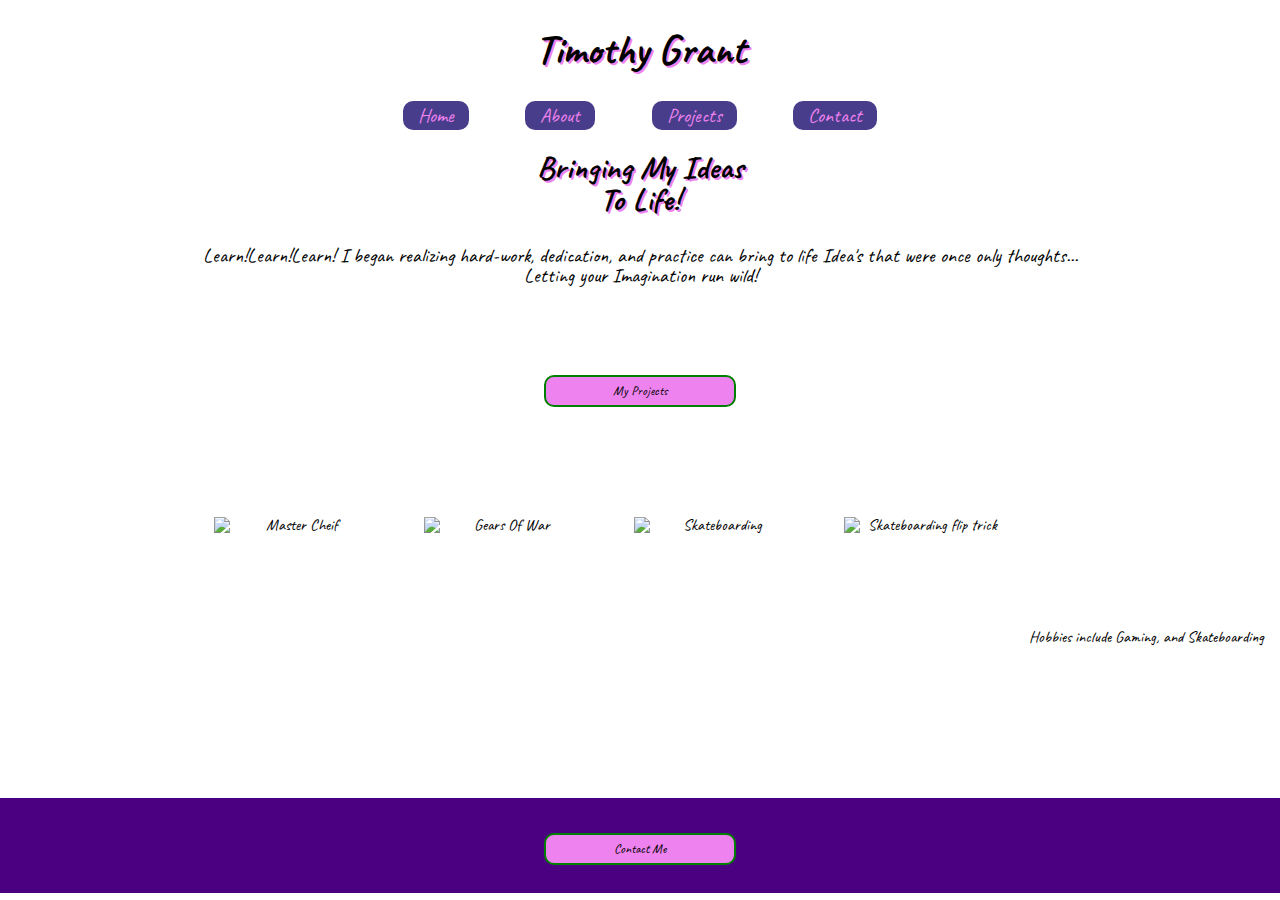
==== index.html @ 6c164201 "Merge 728df074fc81c31b680313bb91f4909415dc0bb2 into 9ee5ec3b364f4053156daab997c01f63239335be" ====
<!DOCTYPE html>
<html lang="en">
<head>
    <link rel="stylesheet" href="style/index.css"/>
    <title>TimmyG's Portfolio</title>
    <style>
        @import url('https://fonts.googleapis.com/css2?family=Caveat&display=swap');
        </style>
</head>
<div id="head">
    <div class="hone">
        <h1>Timothy Grant</h1>
                <nav class="nav">
                    <a href="#">Home</a>
                    <a href="about.html">About</a>
                    <a href="projects.html">Projects</a>
                    <a href="contact.html">Contact</a>
                        <div class="htwo">
                            <h2>Bringing My Ideas<br>To Life! </h2>
                        </div>
                </nav>
    </div>
</div>
<div class="pone">
    <p>Learn!Learn!Learn! I began realizing hard-work, dedication, and practice can bring to life Idea's that were once only thoughts...<br> Letting your Imagination run wild! </p>
</div>
<div class="butone">
    <button>My Projects</button>
</div>
<div class="lowbod">
    <img src="https://i.pinimg.com/originals/33/d7/99/33d7994e00c5098bad5eb9752e47bdfd.jpg" alt="Master Cheif">
    <img src="https://giantbomb1.cbsistatic.com/uploads/scale_medium/0/1070/221095-gearsofwar.jpg" alt="Gears Of War">
    <img src="https://static1.squarespace.com/static/5a79d837aeb625f12ad4e9b2/t/5f4fa47cf41ed579a075175f/1599055049849/Skateboard+England+-+Paul+Scott.jpg?format=1500w" alt="Skateboarding">
    <img src="https://images.unsplash.com/photo-1591311337241-cecfd26f1da1?ixlib=rb-1.2.1&q=80&fm=jpg&crop=entropy&cs=tinysrgb&w=1080&fit=max" alt="Skateboarding flip trick">
    <span>Hobbies include Gaming, and Skateboarding</span>
</div>
<footer>
    <div id="foot">
        <button>Contact Me</button>
    </div>
</footer>
</html>
---- style/index.css ----
/* http://meyerweb.com/eric/tools/css/reset/ 
   v2.0 | 20110126
   License: none (public domain)
*/

html, body, div, span, applet, object, iframe,
h1, h2, h3, h4, h5, h6, p, blockquote, pre,
a, abbr, acronym, address, big, cite, code,
del, dfn, em, img, ins, kbd, q, s, samp,
small, strike, strong, sub, sup, tt, var,
b, u, i, center,
dl, dt, dd, ol, ul, li,
fieldset, form, label, legend,
table, caption, tbody, tfoot, thead, tr, th, td,
article, aside, canvas, details, embed, 
figure, figcaption, footer, header, hgroup, 
menu, nav, output, ruby, section, summary,
time, mark, audio, video {
	margin: 0;
	padding: 0;
	font-size: 100%;
	font: inherit;
	vertical-align: baseline;
}
/* HTML5 display-role reset for older browsers */
article, aside, details, figcaption, figure, 
footer, header, hgroup, menu, nav, section {
	display: block;
}
body {
	line-height: 1;
}
ol, ul {
	list-style: none;
}
blockquote, q {
	quotes: none;
}
blockquote:before, blockquote:after,
q:before, q:after {
	content: '';
	content: none;
}
table {
	border-collapse: collapse;
}/* Add CSS styling here */
*{
    /*border:1px black solid;*/
    text-align:center;
    font-family: 'Caveat', cursive;
}
html{
    font-family: 'Caveat', cursive;
}
h1 {
    font-size:42px;
    font-weight:bolder;
    text-shadow:2px 2px violet;
}
.htwo{
    font-size:32px;
    font-weight:bold;
    text-shadow:2px 2px violet;
}
.nav{
    font-size:20px;
}
#head{
    width:100%;
    height:130px;
    margin:1% 0% 4% 0%;
    padding:16px 0px;
    


}
.hone .nav {
    width:100%;
    height:130px;
    margin:2% 0% 2% 0%;
    padding:10px 0px;
    height:300px;
}
.nav a{
    margin:2%;
    padding:2px 15px;
    text-decoration: none;
    background-color: darkslateblue;
    color:violet;
    border-radius:10px;
}
.nav a:hover{
    background-color:violet;
    color:darkslateblue;
    transition:.3s;
}
.htwo {
    margin:1rem;
    padding:10px;
}
.pone{
    padding:20px;
    font-size:20px;
}
.butone{
    width:100%;
    height:170px;
    background:url(https://image.freepik.com/free-vector/ultra-wide-wallpaper-abstract-topographic-background_87538-1076.jpg)
}
.butone{
    display:flex;
    justify-content:center;
    align-items:center;
}
.lowbod {
    padding:16px;
    font-size:16px;
    display:flex;
    justify-content:flex-end;
    align-items:center;
}
.lowbod img{
    margin:2%;
    width:10rem;
    height:15rem;
}
footer{
    height:60px;
    padding-top:35px;
    background-color: indigo;
}
button{
    width:12rem;
    height:2rem;
    background-color:violet;
    border:2px solid green;
    border-radius:10px;
}
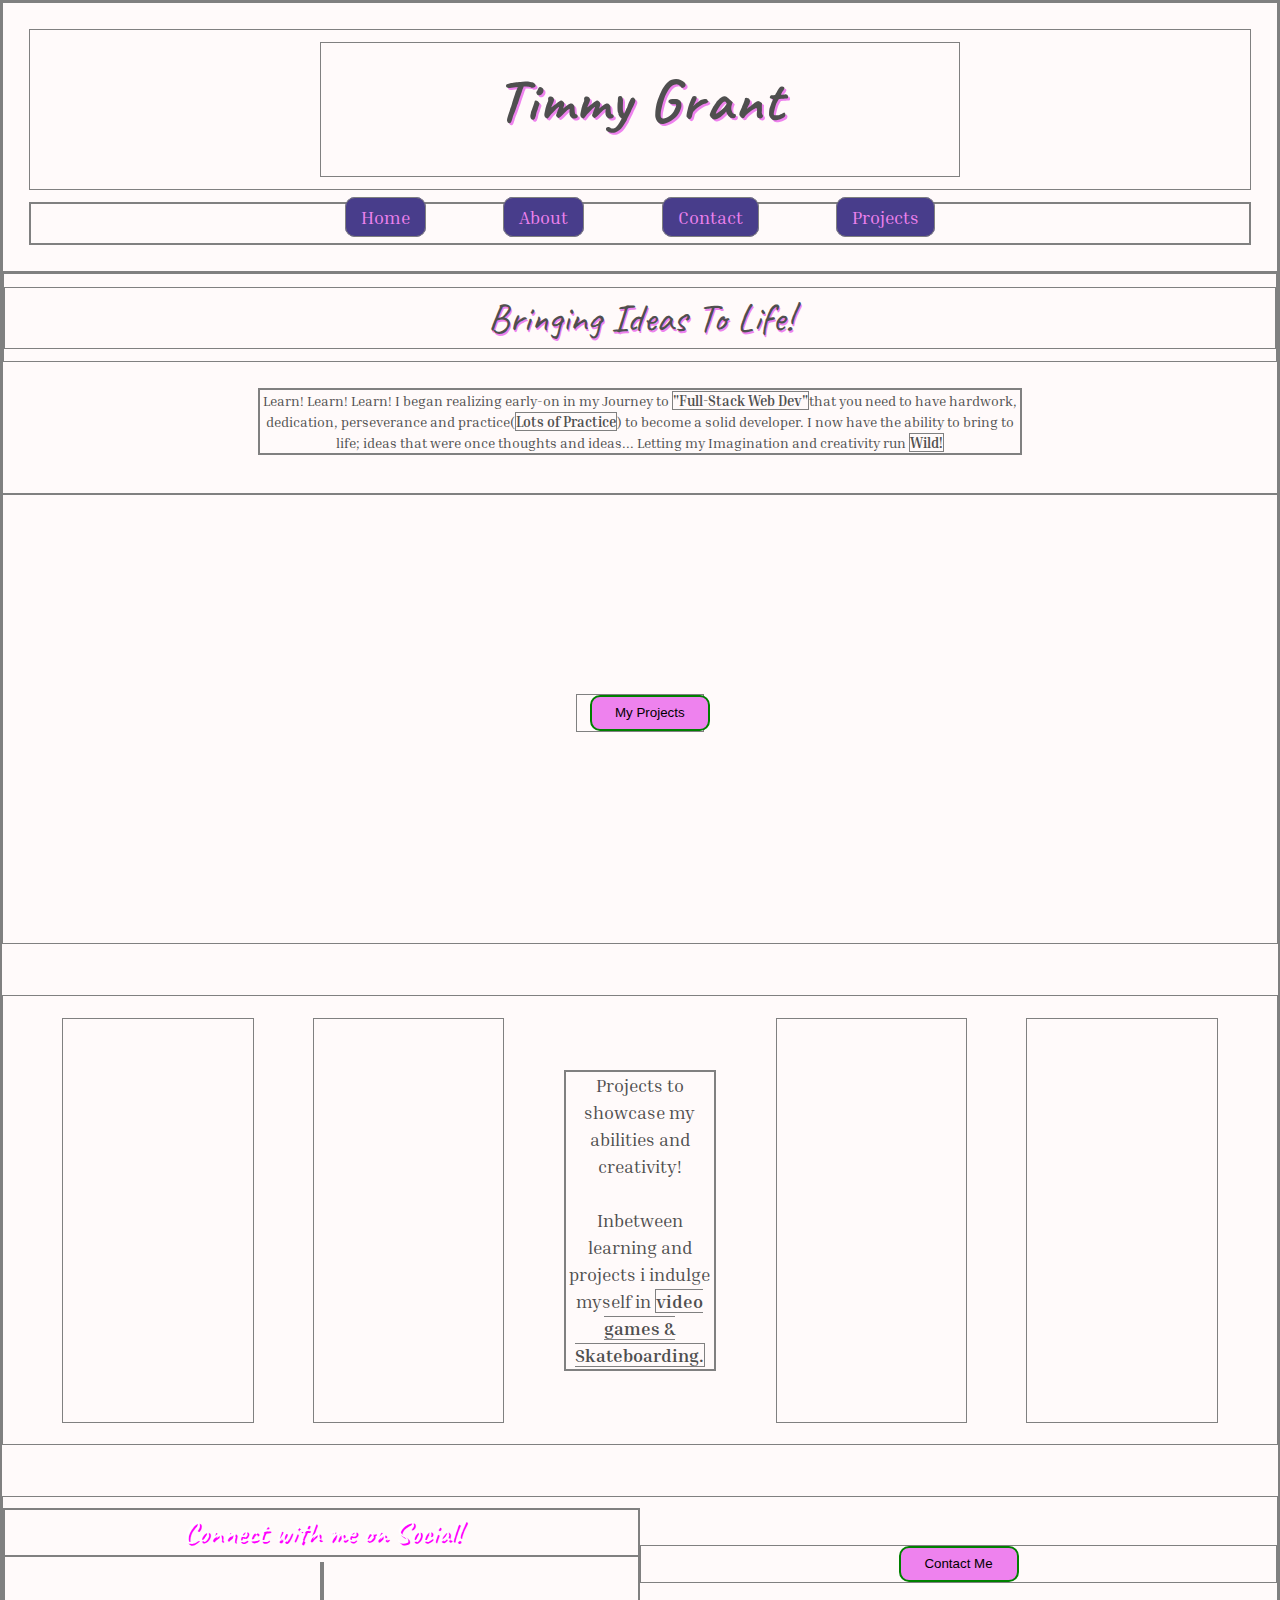
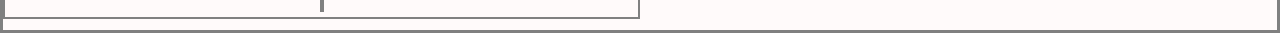
==== commit 23bf902a: "Wrote HTML and styled with CSS, Index is done, still have to complete others" ====
--- a/index.html
+++ b/index.html
@@ -1,42 +1,65 @@
 <!DOCTYPE html>
 <html lang="en">
 <head>
+    <meta charset="UTF-8">
+    <meta name="viewport" content="width=device-width, initial-scale=1.0">
+    <title>Timmy G portfolio</title>
+    <link href="https://fonts.googleapis.com/css2?family=Caveat:wght@700&family=Inria+Serif:ital@1&display=swap" rel="stylesheet">
+    <link rel="stylesheet" href="https://use.fontawesome.com/releases/v5.15.1/css/all.css" integrity="sha384-vp86vTRFVJgpjF9jiIGPEEqYqlDwgyBgEF109VFjmqGmIY/Y4HV4d3Gp2irVfcrp" crossorigin="anonymous">
     <link rel="stylesheet" href="style/index.css"/>
-    <title>TimmyG's Portfolio</title>
-    <style>
-        @import url('https://fonts.googleapis.com/css2?family=Caveat&display=swap');
-        </style>
 </head>
-<div id="head">
-    <div class="hone">
-        <h1>Timothy Grant</h1>
-                <nav class="nav">
-                    <a href="#">Home</a>
-                    <a href="about.html">About</a>
-                    <a href="projects.html">Projects</a>
-                    <a href="contact.html">Contact</a>
-                        <div class="htwo">
-                            <h2>Bringing My Ideas<br>To Life! </h2>
-                        </div>
-                </nav>
-    </div>
-</div>
-<div class="pone">
-    <p>Learn!Learn!Learn! I began realizing hard-work, dedication, and practice can bring to life Idea's that were once only thoughts...<br> Letting your Imagination run wild! </p>
-</div>
-<div class="butone">
-    <button>My Projects</button>
-</div>
-<div class="lowbod">
-    <img src="https://i.pinimg.com/originals/33/d7/99/33d7994e00c5098bad5eb9752e47bdfd.jpg" alt="Master Cheif">
-    <img src="https://giantbomb1.cbsistatic.com/uploads/scale_medium/0/1070/221095-gearsofwar.jpg" alt="Gears Of War">
-    <img src="https://static1.squarespace.com/static/5a79d837aeb625f12ad4e9b2/t/5f4fa47cf41ed579a075175f/1599055049849/Skateboard+England+-+Paul+Scott.jpg?format=1500w" alt="Skateboarding">
-    <img src="https://images.unsplash.com/photo-1591311337241-cecfd26f1da1?ixlib=rb-1.2.1&q=80&fm=jpg&crop=entropy&cs=tinysrgb&w=1080&fit=max" alt="Skateboarding flip trick">
-    <span>Hobbies include Gaming, and Skateboarding</span>
-</div>
-<footer>
-    <div id="foot">
-        <button>Contact Me</button>
-    </div>
-</footer>
+<body class="container">
+   <header>
+       <div class="header">
+           <h1>Timmy Grant</h1>
+        </div>
+        <div class="dnav">
+            <nav class="nav">
+                <a href="index.html">Home</a>
+                <a href="about.html">About</a>
+                <a href="contact.html">Contact</a>
+                <a href="projects.html">Projects</a>
+            </nav>
+        </div>
+    </header> 
+    <section>
+        <div class="top">
+            <h2>Bringing Ideas To Life!</h2>
+        </div>
+        <div class="toppar">
+            <p class="par">Learn! Learn! Learn! I began realizing early-on in my Journey to <span class="bold"> "Full-Stack Web Dev"</span>that you need to have hardwork, dedication, perseverance and practice(<span class="bold">Lots of Practice</span>) to become a solid developer. I now have the ability to bring to life; ideas that were once thoughts and ideas... Letting my Imagination and creativity run <span class="bold">Wild!</span> </p>
+        </div>
+    </section>
+    <section class="banner">
+        <div class="button">
+        <button>My Projects</button>
+        </div>
+    </section>
+    <section class="bottom">
+        <div class="div imgone">
+
+        </div>
+        <div class="imgtwo">
+
+        </div>
+        <div class="text">
+            <p class="ptext">Projects to showcase my abilities and creativity!<br><br>Inbetween learning and projects i indulge myself in <span class="bold">video games & Skateboarding.</span></p>
+        </div>
+        <div class="imgthree">
+
+        </div>
+        <div class="imgfour">
+
+        </div>
+        </section>
+        <footer class="foot">
+        <div class="socfoot">
+            <h3>Connect with me on Social!</h3>
+            <nav class="social">
+                <a href="https://www.linkedin.com/in/timothy-dgrant/" target="_blank"><i class="fab fa-linkedin"></i></a>
+            </nav>
+        </div>
+        <div class="dfoot"><button>Contact Me</button></div>
+    </footer>
+    </body>
 </html>--- a/style/index.css
+++ b/style/index.css
@@ -1,3 +1,4 @@
+/* Add CSS styling here */
 /* http://meyerweb.com/eric/tools/css/reset/ 
    v2.0 | 20110126
    License: none (public domain)
@@ -18,6 +19,7 @@
 time, mark, audio, video {
 	margin: 0;
 	padding: 0;
+	/* border: 0; */
 	font-size: 100%;
 	font: inherit;
 	vertical-align: baseline;
@@ -43,47 +45,76 @@
 }
 table {
 	border-collapse: collapse;
-}/* Add CSS styling here */
+	border-spacing: 0;
+}
+
+/*General Styles*/
 *{
-    /*border:1px black solid;*/
-    text-align:center;
+    box-sizing: border-box;
+    padding:0;
+    margin:0;
+    width: 100%;
+    border:1px solid grey;
+}
+html{
+    font-size:62.5%;
+}
+body{
+    width:100%;
+    margin:0 auto;
+    font-size:1.8rem;
+    line-height:1.5;
+    color:#4f4f4f;
+    font-family: 'Inria Serif', serif;
+    background-color: #fffafa;
+
+}
+h1{
+    width:50vw;
+    height:15vh;
+    padding: 1% 2%;
+    margin:1% auto;
+    text-align:center;
+    letter-spacing:2px;
     font-family: 'Caveat', cursive;
-}
-html{
-    font-family: 'Caveat', cursive;
-}
-h1 {
-    font-size:42px;
     font-weight:bolder;
-    text-shadow:2px 2px violet;
-}
-.htwo{
-    font-size:32px;
-    font-weight:bold;
-    text-shadow:2px 2px violet;
-}
-.nav{
-    font-size:20px;
-}
-#head{
-    width:100%;
-    height:130px;
-    margin:1% 0% 4% 0%;
-    padding:16px 0px;
+    font-size:6rem;
+    text-shadow: 2px 2px violet;
+
+}
+header{
+    widows: 100%;
+    height:30vh;
+    margin:0 auto;
+    padding:2%;
+    text-align: center;
+    display:flex;
+    flex-direction: column;
+    align-items: center;
+    justify-content: center;
+}
+.header{
+    /* display:flex;
+    justify-content: center; */
+}
+.banner{
+    width:100%;
+    height:50vh;
+    background:url(https://images7.alphacoders.com/104/thumb-1920-1048312.png);
+    background-size:cover;
+    background-repeat: no-repeat;
+    background-position: bottom;
+}
+.dnav{
+    margin-top:1%;
+    display:flex;
+    height:10vh;
+    flex-flow:nowrap;
     
-
-
-}
-.hone .nav {
-    width:100%;
-    height:130px;
-    margin:2% 0% 2% 0%;
-    padding:10px 0px;
-    height:300px;
 }
 .nav a{
-    margin:2%;
-    padding:2px 15px;
+    margin:3%;
+    padding:8px 15px;
     text-decoration: none;
     background-color: darkslateblue;
     color:violet;
@@ -94,45 +125,126 @@
     color:darkslateblue;
     transition:.3s;
 }
-.htwo {
-    margin:1rem;
-    padding:10px;
-}
-.pone{
-    padding:20px;
-    font-size:20px;
-}
-.butone{
-    width:100%;
-    height:170px;
-    background:url(https://image.freepik.com/free-vector/ultra-wide-wallpaper-abstract-topographic-background_87538-1076.jpg)
-}
-.butone{
-    display:flex;
-    justify-content:center;
-    align-items:center;
-}
-.lowbod {
-    padding:16px;
-    font-size:16px;
-    display:flex;
-    justify-content:flex-end;
-    align-items:center;
-}
-.lowbod img{
-    margin:2%;
-    width:10rem;
-    height:15rem;
-}
-footer{
-    height:60px;
-    padding-top:35px;
-    background-color: indigo;
-}
-button{
+h2{
+    margin:1% auto;
+    text-align: center;
+    font-size:4rem;
+    font-family: 'Caveat', cursive;
+    text-shadow: 1.5px 1.5px violet;
+}
+.toppar{
+    width:60%;
+    margin:2% auto 3%;
+    text-align:center;
+    font-size:1.4rem;
+}
+.banner{
+    display:flex;
+    justify-content: center;
+    align-items: center;
+}
+.button{
+    width:10%;
+    margin:0 auto;
+    margin-bottom:1%;
+}
+.button button{
     width:12rem;
-    height:2rem;
+    height:4vh;
+    margin-left:10%;
+    text-align:center;
     background-color:violet;
     border:2px solid green;
     border-radius:10px;
-}+}
+.bold{
+    font-weight: bold;
+}
+.bottom{
+    margin:4% auto;
+    height:50vh;
+    display:flex;
+    flex-direction: row;
+    align-items: center;
+    justify-content: space-evenly;
+
+}
+.imgone{
+    width:15%;
+    height:45vh;
+    background:url(https://i.pinimg.com/originals/33/d7/99/33d7994e00c5098bad5eb9752e47bdfd.jpg);
+    background-size:cover;
+    background-repeat:no-repeat;
+    background-position: center top;
+}
+.imgtwo{
+    width: 15%;
+    height:45vh;
+    background:url(https://giantbomb1.cbsistatic.com/uploads/scale_medium/0/1070/221095-gearsofwar.jpg);
+    background-size:cover;
+    background-repeat: no-repeat;
+    background-position: center top;
+}
+.text{
+    text-align: center;
+    width:12%;
+}
+.imgthree{
+    width: 15%;
+    height:45vh;
+    background:url(https://static1.squarespace.com/static/5a79d837aeb625f12ad4e9b2/t/5f4fa47cf41ed579a075175f/1599055049849/Skateboard+England+-+Paul+Scott.jpg?format=1500w);
+    background-size:cover;
+    background-repeat:no-repeat;
+    background-position: center top;
+}
+.imgfour{
+    width:15%;
+    height:45vh;
+    background:url(https://images.unsplash.com/photo-1591311337241-cecfd26f1da1?ixlib=rb-1.2.1&q=80&fm=jpg&crop=entropy&cs=tinysrgb&w=1080&fit=max);
+    background-size:cover;
+    background-repeat:no-repeat;
+    background-position: center top;
+}
+footer{
+    height:15vh;
+    text-align: center;
+    /* margin:0 auto; */
+    background:url(https://wallup.net/wp-content/uploads/2015/12/102302-abstract.jpg);
+    background-size:cover;
+    background-repeat:no-repeat;
+    display: flex;
+    justify-content: center;
+    align-items: center;
+
+}
+footer button{
+    width:12rem;
+    height:4vh;
+    text-align:center;
+    background-color:violet;
+    border:2px solid green;
+    border-radius:10px;
+
+}
+.contsec, .projsec, .aboutsec{
+    height:70vh;
+}
+h3{
+
+    font-family: 'Caveat', cursive;
+    color:white;
+    font-size:3rem;
+    text-shadow: 1.5px 1.5px magenta;
+    
+}
+.socfoot{
+    width:100%;
+}
+.social{
+    width:100%;
+} 
+ .socfoot .social a{
+    width:100%;
+    color:white;
+    font-size:4rem;
+} 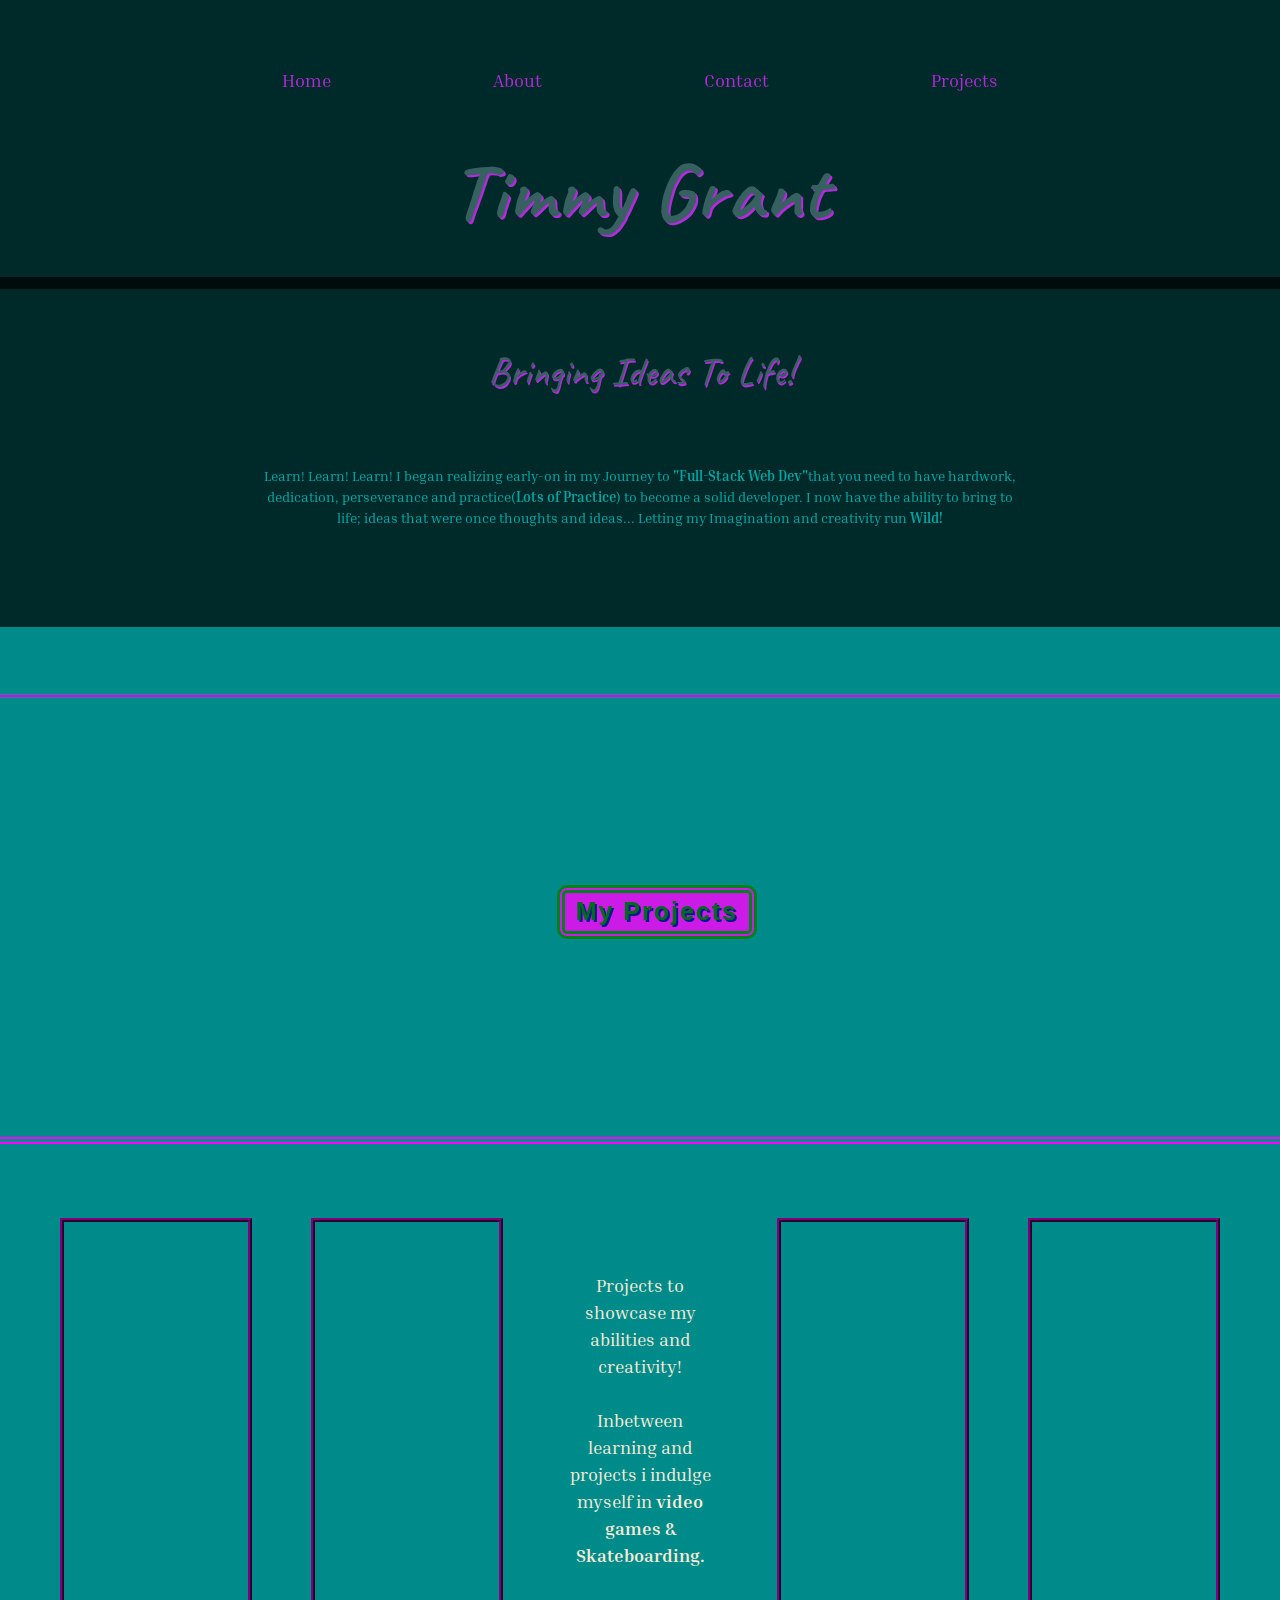
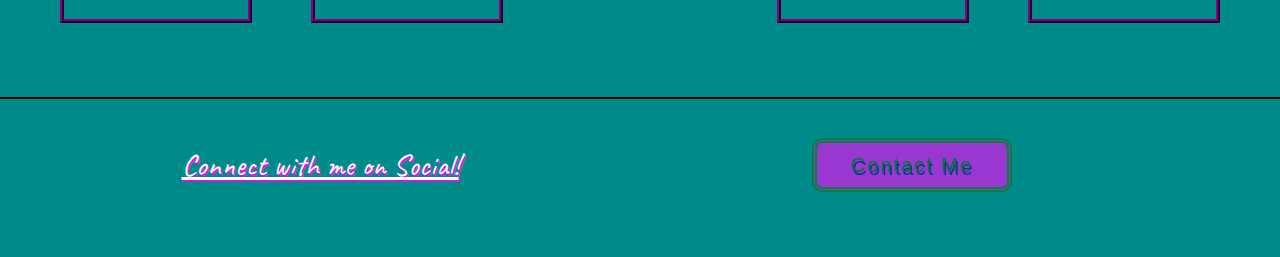
==== commit d8065b87: "Added a animated wallpaper" ====
--- a/index.html
+++ b/index.html
@@ -9,27 +9,36 @@
     <link rel="stylesheet" href="style/index.css"/>
 </head>
 <body class="container">
-   <header>
-       <div class="header">
-           <h1>Timmy Grant</h1>
-        </div>
-        <div class="dnav">
-            <nav class="nav">
-                <a href="index.html">Home</a>
-                <a href="about.html">About</a>
-                <a href="contact.html">Contact</a>
-                <a href="projects.html">Projects</a>
-            </nav>
-        </div>
-    </header> 
-    <section>
+   <div class="wrapper">  
+        <header>
+        
+            <div class="header">
+           
+                <h1>Timmy Grant</h1>
+            </div>
+        
+            <div class="dnav">
+                <nav class="nav">
+                    <a href="index.html">Home</a>
+                    <a href="about.html">About</a>
+                    <a href="contact.html">Contact</a>
+                    <a href="projects.html">Projects</a>
+                </nav>
+            </div>
+        
+        </header>
+    
+    
+    <section class="sectwo">
         <div class="top">
             <h2>Bringing Ideas To Life!</h2>
         </div>
         <div class="toppar">
             <p class="par">Learn! Learn! Learn! I began realizing early-on in my Journey to <span class="bold"> "Full-Stack Web Dev"</span>that you need to have hardwork, dedication, perseverance and practice(<span class="bold">Lots of Practice</span>) to become a solid developer. I now have the ability to bring to life; ideas that were once thoughts and ideas... Letting my Imagination and creativity run <span class="bold">Wild!</span> </p>
         </div>
+    
     </section>
+</div>
     <section class="banner">
         <div class="button">
         <button>My Projects</button>
--- a/style/index.css
+++ b/style/index.css
@@ -48,13 +48,44 @@
 	border-spacing: 0;
 }
 
+@import url('https://fonts.googleapis.com/css?family=Lobster&display=swap') repeat scroll 0 0 rgba(0, 0, 0 , 0);
+
+body {
+  background: #fff;
+}
+
+/* .title {
+  font-size: 5.6rem;
+  font-family: 'Lobster', cursive;
+} */
+
+.wrapper {
+  background: url("https://images.unsplash.com/photo-1465146633011-14f8e0781093?ixlib=rb-1.2.1&ixid=eyJhcHBfaWQiOjEyMDd9&auto=format&fit=crop&w=3450&q=80");
+  color: #eee;
+  width: 100%;
+  height: 80vh;
+  /* display: flex;
+  justify-content: center;
+  align-items: center; */
+  perspective: 1000px;
+  perspective-origin: 50% 50%;
+  animation: animation 100s linear infinite;
+}
+
+@keyframes animation {
+   100%{
+    background-position:0px -3000px;
+  }
+}
+
+
 /*General Styles*/
 *{
     box-sizing: border-box;
     padding:0;
     margin:0;
     width: 100%;
-    border:1px solid grey;
+    /* border:1px solid grey; */
 }
 html{
     font-size:62.5%;
@@ -64,39 +95,42 @@
     margin:0 auto;
     font-size:1.8rem;
     line-height:1.5;
+    color: antiquewhite;
+    font-family: 'Inria Serif', serif;
+    background-color:darkcyan;
+
+}
+h1{
     color:#4f4f4f;
-    font-family: 'Inria Serif', serif;
-    background-color: #fffafa;
-
-}
-h1{
     width:50vw;
     height:15vh;
-    padding: 1% 2%;
-    margin:1% auto;
+    padding: 10% 2%;
+    margin:0% auto;
     text-align:center;
     letter-spacing:2px;
     font-family: 'Caveat', cursive;
     font-weight:bolder;
-    font-size:6rem;
-    text-shadow: 2px 2px violet;
+    font-size:8rem;
+    text-shadow: 2px 2px magenta;
 
 }
 header{
     widows: 100%;
-    height:30vh;
-    margin:0 auto;
-    padding:2%;
+    height:35vh;
+    margin:-2% auto;
+    padding:5%, 0 10%;
     text-align: center;
     display:flex;
     flex-direction: column;
     align-items: center;
     justify-content: center;
-}
-.header{
-    /* display:flex;
-    justify-content: center; */
-}
+    background-color:black;
+    opacity:.7;
+}
+/* .header{
+    display:flex;
+    justify-content: center; 
+} */
 .banner{
     width:100%;
     height:50vh;
@@ -104,39 +138,69 @@
     background-size:cover;
     background-repeat: no-repeat;
     background-position: bottom;
+    border-top:4px double magenta;
+    border-bottom:7px double magenta;
 }
 .dnav{
-    margin-top:1%;
-    display:flex;
-    height:10vh;
-    flex-flow:nowrap;
+    order:-1;
+    position:fixed;
+    margin-top:-8%;
+    /* padding-top:5%; */
+    display:flex;
+    height:6vh;
+    flex-flow:nowrap; 
+    justify-content: center; 
+    align-items: center;
+    /* background-color:black;
+    opacity:.7; */
     
 }
+nav{
+    position:fixed;
+    /* margin-left:50%; */
+    /* margin-top: 6%;
+    height:10vh; */
+    /* background-color:red; */
+    /* height:3vh; */
+}
 .nav a{
-    margin:3%;
+    margin:0 5%;
     padding:8px 15px;
     text-decoration: none;
-    background-color: darkslateblue;
-    color:violet;
+    color:magenta;
     border-radius:10px;
 }
 .nav a:hover{
-    background-color:violet;
-    color:darkslateblue;
+    background-color:magenta;
+    color:rgb(99, 0, 99);
     transition:.3s;
 }
 h2{
-    margin:1% auto;
+    color:#4f4f4f;
+    margin:1% auto 0;
+    padding-top:5%;
     text-align: center;
     font-size:4rem;
     font-family: 'Caveat', cursive;
-    text-shadow: 1.5px 1.5px violet;
+    text-shadow: 1.5px 1.5px magenta;
+}
+.sectwo{
+    background-color: black;
+    opacity: .7;
+}
+.top{
+    margin:0 auto;
 }
 .toppar{
     width:60%;
-    margin:2% auto 3%;
+    height:18vh;
+    margin:5% auto 10%;
+    padding-top:0;
     text-align:center;
     font-size:1.4rem;
+    color:cyan;
+    background-color: black;
+    opacity: .7;
 }
 .banner{
     display:flex;
@@ -149,13 +213,19 @@
     margin-bottom:1%;
 }
 .button button{
-    width:12rem;
-    height:4vh;
-    margin-left:10%;
+    width:20rem;
+    height:6vh;
+    margin-left:-15%;
     text-align:center;
-    background-color:violet;
-    border:2px solid green;
+    color:darkgreen;
+    background-color:magenta;
+    border:8px double green;
     border-radius:10px;
+    font-size:2.5rem;
+    font-weight:bold;
+    letter-spacing: 2px;
+    text-shadow: 2px 1.5px darkblue;
+    opacity: .8;
 }
 .bold{
     font-weight: bold;
@@ -168,6 +238,9 @@
     align-items: center;
     justify-content: space-evenly;
 
+}
+.imgone, .imgtwo, .imgthree, .imgfour{
+    border:4px ridge purple;
 }
 .imgone{
     width:15%;
@@ -218,13 +291,19 @@
 
 }
 footer button{
-    width:12rem;
-    height:4vh;
+    width:20rem;
+    height:6vh;
+    margin-left:-15%;
     text-align:center;
-    background-color:violet;
-    border:2px solid green;
+    color:darkgreen;
+    background-color:magenta;
+    border:5px double green;
     border-radius:10px;
-
+    font-size:2rem;
+    /* font-weight:bold; */
+    letter-spacing: 2px;
+    text-shadow: 1.5px 2.5px darkblue;
+    opacity: .6;
 }
 .contsec, .projsec, .aboutsec{
     height:70vh;
@@ -235,10 +314,15 @@
     color:white;
     font-size:3rem;
     text-shadow: 1.5px 1.5px magenta;
+    text-decoration: underline;
     
 }
+footer{
+    border-top:2px solid black;
+}
 .socfoot{
     width:100%;
+
 }
 .social{
     width:100%;
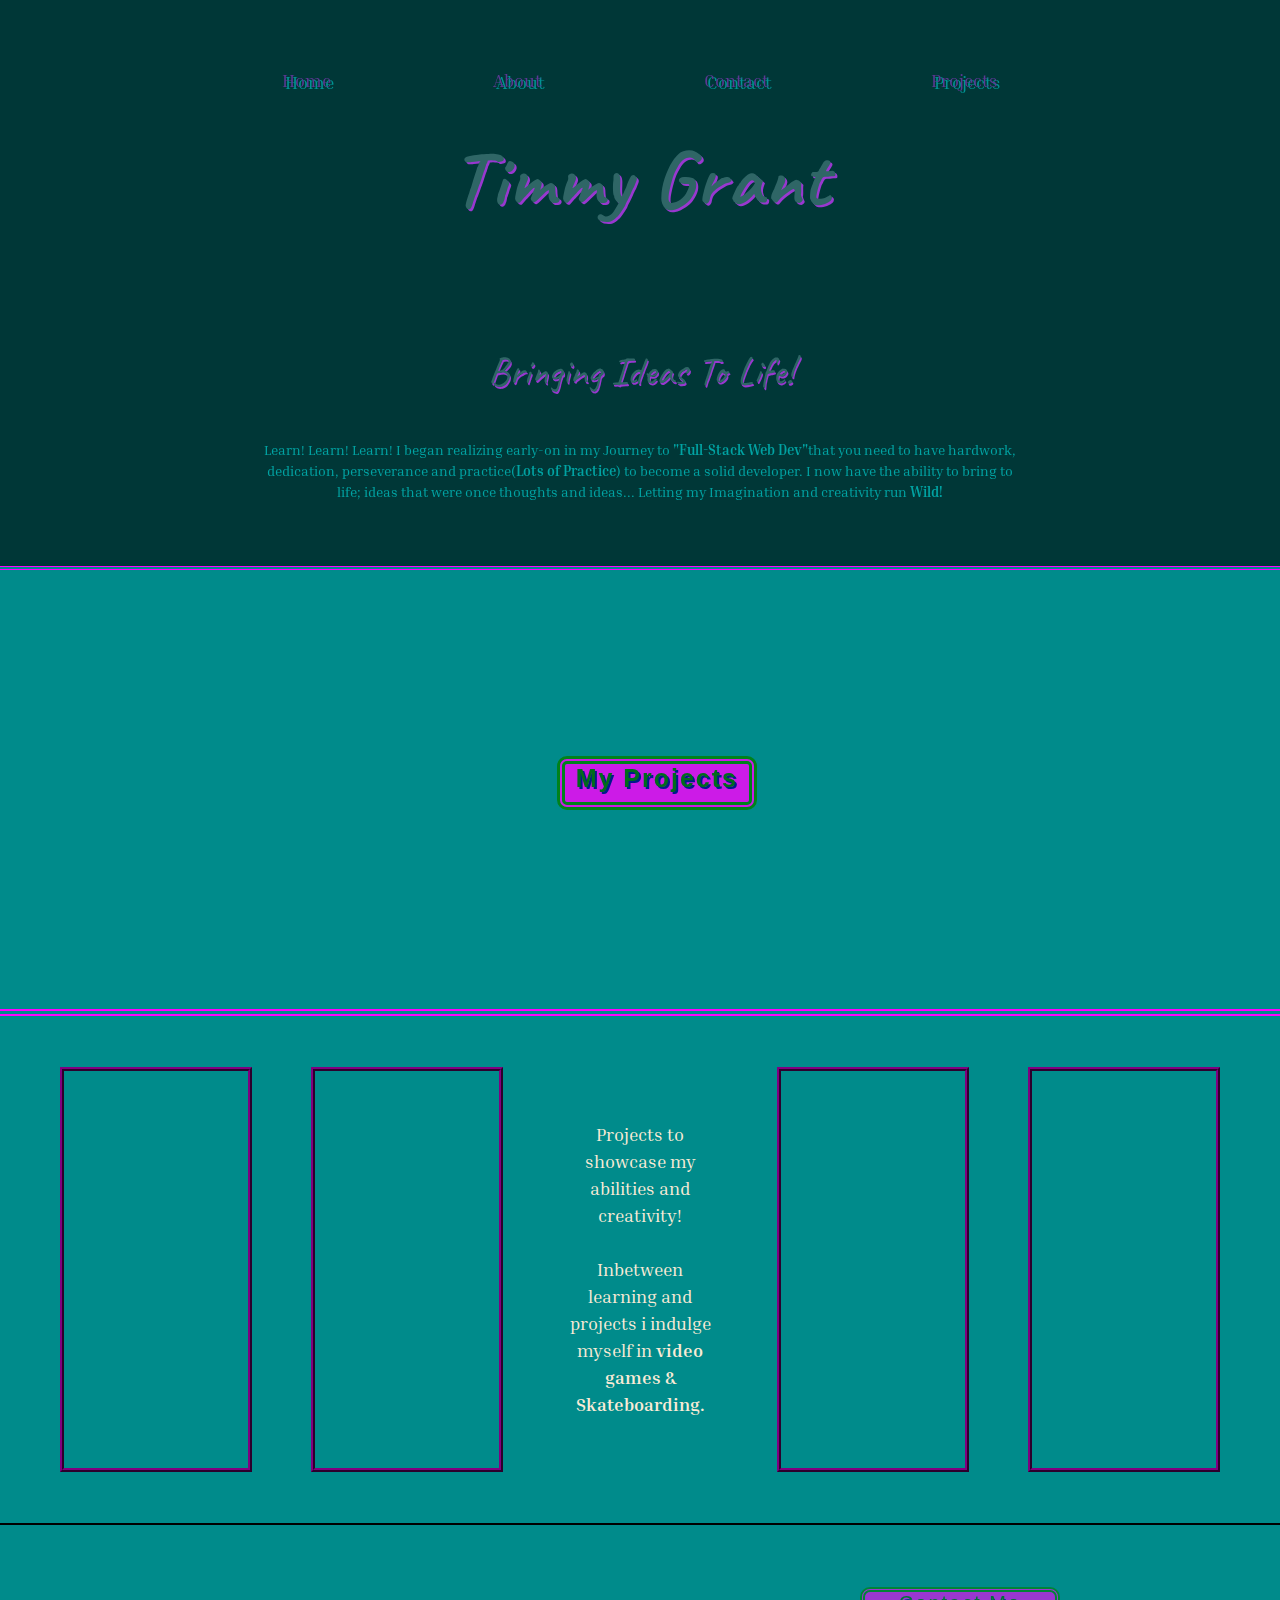
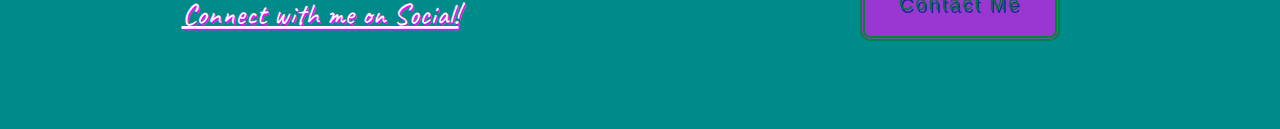
==== commit 45acf8d6: "Completed Media query for 500px and 800px" ====
--- a/index.html
+++ b/index.html
@@ -64,9 +64,14 @@
         <footer class="foot">
         <div class="socfoot">
             <h3>Connect with me on Social!</h3>
+            <div class="divsoc">
+
             <nav class="social">
-                <a href="https://www.linkedin.com/in/timothy-dgrant/" target="_blank"><i class="fab fa-linkedin"></i></a>
+                <div class="link">
+                    <a href="https://www.linkedin.com/in/timothy-dgrant/" target="_blank"><i class="fab fa-linkedin fa-2x"></i></a>
+                </div>
             </nav>
+        </div>
         </div>
         <div class="dfoot"><button>Contact Me</button></div>
     </footer>
--- a/style/index.css
+++ b/style/index.css
@@ -48,7 +48,7 @@
 	border-spacing: 0;
 }
 
-@import url('https://fonts.googleapis.com/css?family=Lobster&display=swap') repeat scroll 0 0 rgba(0, 0, 0 , 0);
+/* @import url('https://fonts.googleapis.com/css?family=Lobster&display=swap') repeat scroll 0 0 rgba(0, 0, 0 , 0); */
 
 body {
   background: #fff;
@@ -63,7 +63,7 @@
   background: url("https://images.unsplash.com/photo-1465146633011-14f8e0781093?ixlib=rb-1.2.1&ixid=eyJhcHBfaWQiOjEyMDd9&auto=format&fit=crop&w=3450&q=80");
   color: #eee;
   width: 100%;
-  height: 80vh;
+  height: auto;
   /* display: flex;
   justify-content: center;
   align-items: center; */
@@ -102,10 +102,10 @@
 }
 h1{
     color:#4f4f4f;
-    width:50vw;
+    width:90vw;
     height:15vh;
     padding: 10% 2%;
-    margin:0% auto;
+    margin:0% auto 2%;
     text-align:center;
     letter-spacing:2px;
     font-family: 'Caveat', cursive;
@@ -125,7 +125,7 @@
     align-items: center;
     justify-content: center;
     background-color:black;
-    opacity:.7;
+    opacity:.6;
 }
 /* .header{
     display:flex;
@@ -151,51 +151,64 @@
     flex-flow:nowrap; 
     justify-content: center; 
     align-items: center;
-    /* background-color:black;
-    opacity:.7; */
+    background-color:black;
+    opacity:.6;
     
 }
-nav{
+/* header nav{
     position:fixed;
-    /* margin-left:50%; */
-    /* margin-top: 6%;
-    height:10vh; */
-    /* background-color:red; */
-    /* height:3vh; */
-}
-.nav a{
+    margin-left:50%;
+    margin-top: 6%;
+    height:10vh;
+    background-color:red;
+    height:3vh;
+} */
+header .nav a{
+    /* position:fixed; */
     margin:0 5%;
     padding:8px 15px;
     text-decoration: none;
     color:magenta;
+    text-shadow:3px 2px cyan;
     border-radius:10px;
 }
-.nav a:hover{
+header .nav a:hover{
     background-color:magenta;
-    color:rgb(99, 0, 99);
+    color:cyan;
+    opacity:1;
+    text-shadow:none;
     transition:.3s;
 }
 h2{
     color:#4f4f4f;
-    margin:1% auto 0;
-    padding-top:5%;
+    margin:0% auto 0;
+    padding-top:4%;
     text-align: center;
     font-size:4rem;
     font-family: 'Caveat', cursive;
     text-shadow: 1.5px 1.5px magenta;
 }
 .sectwo{
+    display:flex;
+    flex-direction: column;
+    justify-content: center;
+    align-items:center;
+    margin-top:2%;
+    /* margin-bottom: 4%; */
     background-color: black;
-    opacity: .7;
+    opacity: .6;
 }
 .top{
     margin:0 auto;
 }
 .toppar{
+    display:flex;
+    align-items:center;
     width:60%;
-    height:18vh;
-    margin:5% auto 10%;
-    padding-top:0;
+    height:auto;
+    margin:0% auto 0%;
+    /* padding-top:; */
+    padding:3% 0 5%;
     text-align:center;
     font-size:1.4rem;
     color:cyan;
@@ -211,6 +224,9 @@
     width:10%;
     margin:0 auto;
     margin-bottom:1%;
+}
+button{
+    padding-bottom:2.2rem;
 }
 .button button{
     width:20rem;
@@ -227,12 +243,16 @@
     text-shadow: 2px 1.5px darkblue;
     opacity: .8;
 }
+.button button:hover{
+    transform:scale(1.2);
+    transition:.8s;
+}
 .bold{
     font-weight: bold;
 }
 .bottom{
     margin:4% auto;
-    height:50vh;
+    height:auto;
     display:flex;
     flex-direction: row;
     align-items: center;
@@ -293,7 +313,7 @@
 footer button{
     width:20rem;
     height:6vh;
-    margin-left:-15%;
+    /* margin-left:-15%; */
     text-align:center;
     color:darkgreen;
     background-color:magenta;
@@ -319,16 +339,103 @@
 }
 footer{
     border-top:2px solid black;
-}
-.socfoot{
-    width:100%;
-
+    height:20vh;
+}
+footer nav a:hover{
+    border:1px 1px cyan;
 }
 .social{
-    width:100%;
-} 
- .socfoot .social a{
-    width:100%;
-    color:white;
-    font-size:4rem;
-} +    display:flex;
+    justify-content: center;
+}
+.link{
+    width:6%;
+    /* border:3px 3px green; */
+}
+.link:hover{
+    width:6%;
+    border-radius:.5rem;
+    height:auto;
+    background-color:magenta;
+    transition: .7s;
+    transform:scale(1.2);
+}
+.dfoot button:hover{
+    transform:scale(1.1);
+    opacity: .7;
+    transition:.3s;
+}
+
+@media(max-width:800px){
+    header .nav a{
+        margin:0% 3%;
+    }
+    .bottom{
+        height:auto;
+        display:flex;
+        flex-flow: row wrap;
+        justify-content:space-evenly;
+
+    }
+    .button{
+        width:18rem;
+        display:flex;
+        justify-content:center;
+        margin-left:42%;
+    }
+    button{
+        padding-bottom:2.2rem;
+    }
+    .imgone, .imgtwo, .imgthree, .imgfour{
+        width:40%;
+        height:100vh;
+    }
+    .text{
+        margin:5% auto;
+        width:100%;
+    }
+    footer{
+        height:25vh;
+        display:flex;
+        flex-direction: column;
+    }
+    .dfoot{
+        margin-top:1%;
+    }
+}
+
+
+@media(max-width:500px){
+    header{
+        background:none;
+    }
+    header .nav a{
+        margin:2% 20%;
+    }
+    .dnav{
+        margin: 5% auto 10%;
+        opacity:1;
+        background: none;
+    }
+    .header{
+        margin:10% auto 0;
+        /* padding:40% auto; */
+        opacity:1;
+        background:none;
+    }
+    h1{
+        font-size:10rem;
+        
+    }
+    .sectwo{
+        margin-top:50%;
+        opacity:1;
+        background:none;
+    }
+    .text{
+        padding:10%;
+    }
+    .toppar{
+        background:none;
+    }
+}
